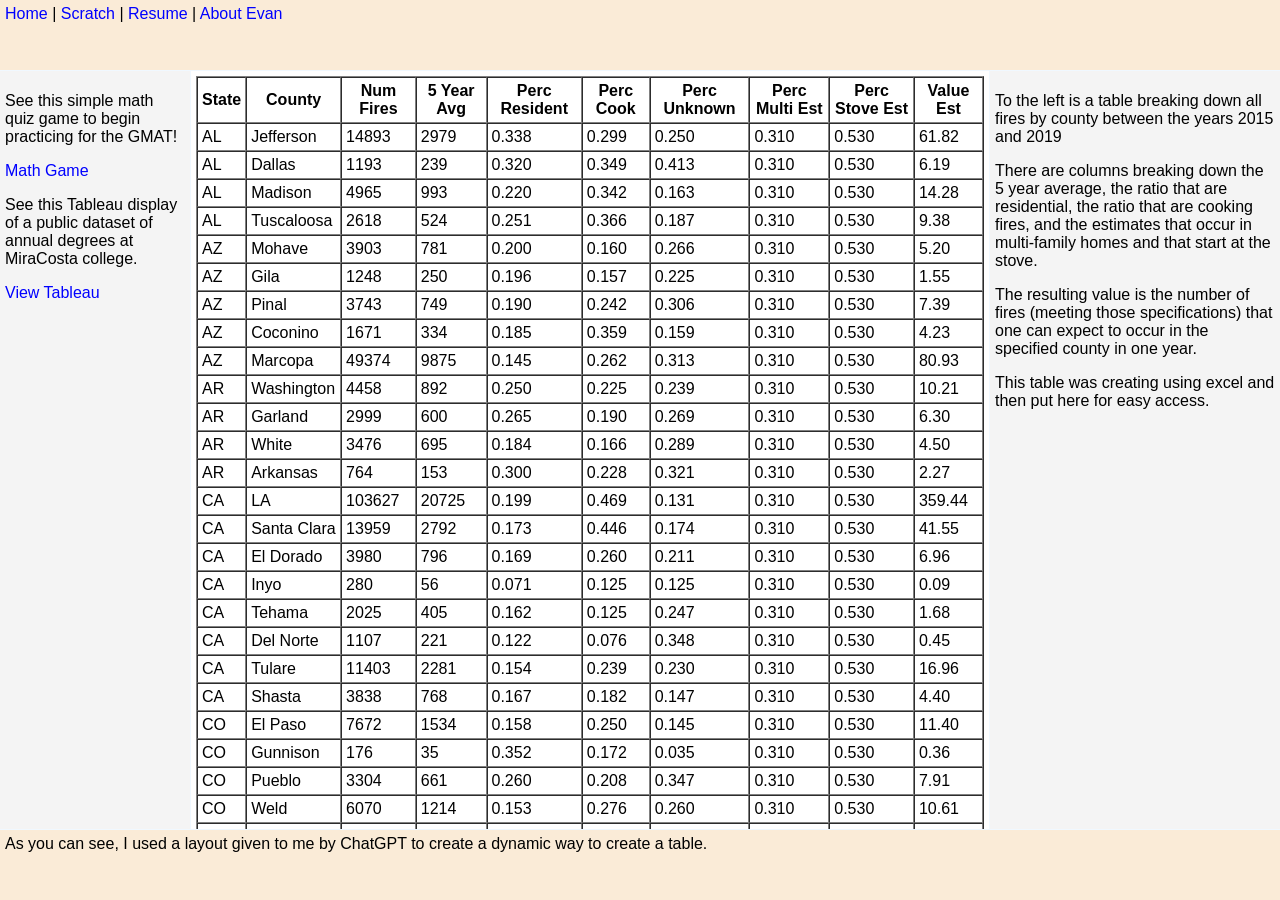
==== html/scratch2.html @ df03287b "Add files via upload" ====
<!DOCTYPE html>
<html lang="en">
<head>
    <meta charset="UTF-8">
    <meta name="viewport" content="width=device-width, initial-scale=1.0">
    <title>Scratch Page</title>
    <link rel="stylesheet" href="../styles/layout2.css">
    <link rel="stylesheet" href="../styles/mystyles.css">
</head>
<body>
    <!-- HEADER -->
    <div class="container">
  <div class="header">
            <a href="../html/main_page.html">Home</a> |
        <a href="#">Scratch</a> |
        <a href="../html/resumeproj.html" id="top">Resume</a> |
        <a href="../html/aboutme.html">About Evan</a>
  </div>
  <!-- LEFTMENU -->
  <div class="content">
    <div class="leftmenu">        
        <p>See this simple math quiz game to begin practicing for the GMAT!</p>
        <a href="../html/math_quiz.html" target="_blank">Math Game</a>

        <p>See this Tableau display of a public dataset of annual degrees at MiraCosta college.</p>
        <a href="https://public.tableau.com/shared/47GKQ236M?:display_count=n&:origin=viz_share_link" target="_blank">
        View Tableau
        </a>

    </div>
        <!-- MAINBODY     -->
    <div class="mainbody">
<table border="1" cellspacing="0" cellpadding="4">
  <thead>
    <tr>
      <th>State</th>
      <th>County</th>
      <th>Num Fires</th>
      <th>5 Year Avg</th>
      <th>Perc Resident</th>
      <th>Perc Cook</th>
      <th>Perc Unknown</th>
      <th>Perc Multi Est</th>
      <th>Perc Stove Est</th>
      <th>Value Est</th>
    </tr>
  </thead>
  <tbody>
    <tr><td>AL</td><td>Jefferson</td><td>14893</td><td>2979</td><td>0.338</td><td>0.299</td><td>0.250</td><td>0.310</td><td>0.530</td><td>61.82</td></tr>
    <tr><td>AL</td><td>Dallas</td><td>1193</td><td>239</td><td>0.320</td><td>0.349</td><td>0.413</td><td>0.310</td><td>0.530</td><td>6.19</td></tr>
    <tr><td>AL</td><td>Madison</td><td>4965</td><td>993</td><td>0.220</td><td>0.342</td><td>0.163</td><td>0.310</td><td>0.530</td><td>14.28</td></tr>
    <tr><td>AL</td><td>Tuscaloosa</td><td>2618</td><td>524</td><td>0.251</td><td>0.366</td><td>0.187</td><td>0.310</td><td>0.530</td><td>9.38</td></tr>
    <tr><td>AZ</td><td>Mohave</td><td>3903</td><td>781</td><td>0.200</td><td>0.160</td><td>0.266</td><td>0.310</td><td>0.530</td><td>5.20</td></tr>
    <tr><td>AZ</td><td>Gila</td><td>1248</td><td>250</td><td>0.196</td><td>0.157</td><td>0.225</td><td>0.310</td><td>0.530</td><td>1.55</td></tr>
    <tr><td>AZ</td><td>Pinal</td><td>3743</td><td>749</td><td>0.190</td><td>0.242</td><td>0.306</td><td>0.310</td><td>0.530</td><td>7.39</td></tr>
    <tr><td>AZ</td><td>Coconino</td><td>1671</td><td>334</td><td>0.185</td><td>0.359</td><td>0.159</td><td>0.310</td><td>0.530</td><td>4.23</td></tr>
    <tr><td>AZ</td><td>Marcopa</td><td>49374</td><td>9875</td><td>0.145</td><td>0.262</td><td>0.313</td><td>0.310</td><td>0.530</td><td>80.93</td></tr>
    <tr><td>AR</td><td>Washington</td><td>4458</td><td>892</td><td>0.250</td><td>0.225</td><td>0.239</td><td>0.310</td><td>0.530</td><td>10.21</td></tr>
    <tr><td>AR</td><td>Garland</td><td>2999</td><td>600</td><td>0.265</td><td>0.190</td><td>0.269</td><td>0.310</td><td>0.530</td><td>6.30</td></tr>
    <tr><td>AR</td><td>White</td><td>3476</td><td>695</td><td>0.184</td><td>0.166</td><td>0.289</td><td>0.310</td><td>0.530</td><td>4.50</td></tr>
    <tr><td>AR</td><td>Arkansas</td><td>764</td><td>153</td><td>0.300</td><td>0.228</td><td>0.321</td><td>0.310</td><td>0.530</td><td>2.27</td></tr>
    <tr><td>CA</td><td>LA</td><td>103627</td><td>20725</td><td>0.199</td><td>0.469</td><td>0.131</td><td>0.310</td><td>0.530</td><td>359.44</td></tr>
    <tr><td>CA</td><td>Santa Clara</td><td>13959</td><td>2792</td><td>0.173</td><td>0.446</td><td>0.174</td><td>0.310</td><td>0.530</td><td>41.55</td></tr>
    <tr><td>CA</td><td>El Dorado</td><td>3980</td><td>796</td><td>0.169</td><td>0.260</td><td>0.211</td><td>0.310</td><td>0.530</td><td>6.96</td></tr>
    <tr><td>CA</td><td>Inyo</td><td>280</td><td>56</td><td>0.071</td><td>0.125</td><td>0.125</td><td>0.310</td><td>0.530</td><td>0.09</td></tr>
    <tr><td>CA</td><td>Tehama</td><td>2025</td><td>405</td><td>0.162</td><td>0.125</td><td>0.247</td><td>0.310</td><td>0.530</td><td>1.68</td></tr>
    <tr><td>CA</td><td>Del Norte</td><td>1107</td><td>221</td><td>0.122</td><td>0.076</td><td>0.348</td><td>0.310</td><td>0.530</td><td>0.45</td></tr>
    <tr><td>CA</td><td>Tulare</td><td>11403</td><td>2281</td><td>0.154</td><td>0.239</td><td>0.230</td><td>0.310</td><td>0.530</td><td>16.96</td></tr>
    <tr><td>CA</td><td>Shasta</td><td>3838</td><td>768</td><td>0.167</td><td>0.182</td><td>0.147</td><td>0.310</td><td>0.530</td><td>4.40</td></tr>
    <tr><td>CO</td><td>El Paso</td><td>7672</td><td>1534</td><td>0.158</td><td>0.250</td><td>0.145</td><td>0.310</td><td>0.530</td><td>11.40</td></tr>
    <tr><td>CO</td><td>Gunnison</td><td>176</td><td>35</td><td>0.352</td><td>0.172</td><td>0.035</td><td>0.310</td><td>0.530</td><td>0.36</td></tr>
    <tr><td>CO</td><td>Pueblo</td><td>3304</td><td>661</td><td>0.260</td><td>0.208</td><td>0.347</td><td>0.310</td><td>0.530</td><td>7.91</td></tr>
    <tr><td>CO</td><td>Weld</td><td>6070</td><td>1214</td><td>0.153</td><td>0.276</td><td>0.260</td><td>0.310</td><td>0.530</td><td>10.61</td></tr>
    <tr><td>CT</td><td>Hartford</td><td>16139</td><td>3228</td><td>0.362</td><td>0.572</td><td>0.097</td><td>0.310</td><td>0.530</td><td>120.46</td></tr>
    <tr><td>CT</td><td>Litchfield</td><td>3228</td><td>646</td><td>0.311</td><td>0.364</td><td>0.090</td><td>0.310</td><td>0.530</td><td>13.09</td></tr>
    <tr><td>CT</td><td>Windham</td><td>3422</td><td>684</td><td>0.227</td><td>0.280</td><td>0.136</td><td>0.310</td><td>0.530</td><td>8.12</td></tr>
    <tr><td>CT</td><td>Middlesex</td><td>2851</td><td>570</td><td>0.294</td><td>0.464</td><td>0.121</td><td>0.310</td><td>0.530</td><td>14.33</td></tr>
    <tr><td>DE</td><td>New Castle</td><td>16145</td><td>3229</td><td>0.369</td><td>0.594</td><td>0.178</td><td>0.310</td><td>0.530</td><td>136.98</td></tr>
    <tr><td>DE</td><td>Kent</td><td>2679</td><td>536</td><td>0.414</td><td>0.603</td><td>0.144</td><td>0.310</td><td>0.530</td><td>25.14</td></tr>
    <tr><td>DE</td><td>Sussex</td><td>4779</td><td>956</td><td>0.259</td><td>0.351</td><td>0.276</td><td>0.310</td><td>0.530</td><td>18.22</td></tr>
    <tr><td>FL</td><td>Palm Beach</td><td>13073</td><td>2615</td><td>0.246</td><td>0.445</td><td>0.188</td><td>0.310</td><td>0.530</td><td>55.87</td></tr>
    <tr><td>FL</td><td>Polk_FL</td><td>11777</td><td>2355</td><td>0.256</td><td>0.323</td><td>0.265</td><td>0.310</td><td>0.530</td><td>40.48</td></tr>
    <tr><td>FL</td><td>Walton</td><td>2303</td><td>461</td><td>0.175</td><td>0.231</td><td>0.215</td><td>0.310</td><td>0.530</td><td>3.72</td></tr>
    <tr><td>FL</td><td>Duval</td><td>9377</td><td>1875</td><td>0.200</td><td>0.288</td><td>0.398</td><td>0.310</td><td>0.530</td><td>24.81</td></tr>
    <tr><td>FL</td><td>Pasco</td><td>5022</td><td>1004</td><td>0.267</td><td>0.247</td><td>0.153</td><td>0.310</td><td>0.530</td><td>12.55</td></tr>
    <tr><td>FL</td><td>Leon</td><td>5611</td><td>1122</td><td>0.251</td><td>0.395</td><td>0.166</td><td>0.310</td><td>0.530</td><td>21.31</td></tr>
    <tr><td>GA</td><td>Laurens</td><td>2347</td><td>469</td><td>0.193</td><td>0.305</td><td>0.226</td><td>0.310</td><td>0.530</td><td>5.57</td></tr>
    <tr><td>GA</td><td>Coweta</td><td>2292</td><td>458</td><td>0.210</td><td>0.355</td><td>0.167</td><td>0.310</td><td>0.530</td><td>6.55</td></tr>
    <tr><td>GA</td><td>DeKalb</td><td>8522</td><td>1704</td><td>0.326</td><td>0.394</td><td>0.214</td><td>0.310</td><td>0.530</td><td>43.67</td></tr>
    <tr><td>GA</td><td>Richmond</td><td>5765</td><td>1153</td><td>0.325</td><td>0.466</td><td>0.171</td><td>0.310</td><td>0.530</td><td>33.60</td></tr>
    <tr><td>HI</td><td>Hawaii</td><td>3742</td><td>748</td><td>0.246</td><td>0.365</td><td>0.496</td><td>0.310</td><td>0.530</td><td>16.52</td></tr>
    <tr><td>HI</td><td>Honolulu</td><td>10157</td><td>2031</td><td>0.182</td><td>0.529</td><td>0.147</td><td>0.310</td><td>0.530</td><td>36.86</td></tr>
    <tr><td>HI</td><td>Maui</td><td>2863</td><td>573</td><td>0.122</td><td>0.466</td><td>0.260</td><td>0.310</td><td>0.530</td><td>6.74</td></tr>
    <tr><td>HI</td><td>Kauai</td><td>1096</td><td>219</td><td>0.117</td><td>0.361</td><td>0.434</td><td>0.310</td><td>0.530</td><td>2.18</td></tr>
    <tr><td>ID</td><td>Bonneville</td><td>1120</td><td>224</td><td>0.146</td><td>0.268</td><td>0.178</td><td>0.310</td><td>0.530</td><td>1.70</td></tr>
    <tr><td>ID</td><td>Ada</td><td>5108</td><td>1022</td><td>0.240</td><td>0.359</td><td>0.144</td><td>0.310</td><td>0.530</td><td>16.54</td></tr>
    <tr><td>ID</td><td>Bonner</td><td>1271</td><td>254</td><td>0.201</td><td>0.062</td><td>0.145</td><td>0.310</td><td>0.530</td><td>0.60</td></tr>
    <tr><td>ID</td><td>Payette</td><td>862</td><td>172</td><td>0.197</td><td>0.250</td><td>0.096</td><td>0.310</td><td>0.530</td><td>0.51</td></tr>
    <tr><td>ID</td><td>Bonneville</td><td>1402</td><td>280</td><td>0.239</td><td>0.228</td><td>0.102</td><td>0.310</td><td>0.530</td><td>1.80</td></tr>
    <tr><td>IL</td><td>Cook</td><td>44935</td><td>8987</td><td>0.261</td><td>0.392</td><td>0.216</td><td>0.310</td><td>0.530</td><td>132.52</td></tr>
    <tr><td>IL</td><td>Will</td><td>6275</td><td>1255</td><td>0.275</td><td>0.278</td><td>0.197</td><td>0.310</td><td>0.530</td><td>18.04</td></tr>
    <tr><td>IL</td><td>Lake</td><td>6376</td><td>1275</td><td>0.270</td><td>0.251</td><td>0.210</td><td>0.310</td><td>0.530</td><td>14.78</td></tr>
    <tr><td>IL</td><td>Kane</td><td>5452</td><td>1090</td><td>0.211</td><td>0.260</td><td>0.214</td><td>0.310</td><td>0.530</td><td>11.38</td></tr>
    <tr><td>IL</td><td>McHenry</td><td>1837</td><td>367</td><td>0.235</td><td>0.342</td><td>0.143</td><td>0.310</td><td>0.530</td><td>5.17</td></tr>
  </tbody>
</table>


<!-- RIGHTMENU -->
    </div>
    <div class="rightmenu">
        <p>To the left is a table breaking down all fires by county between the years 2015 and 2019</p>
        <p>There are columns breaking down the 5 year average, the ratio that are residential, the ratio that
        are cooking fires, and the estimates that occur in multi-family homes and that start at the stove.</p>
        <p>The resulting value is the number of fires (meeting those specifications) that one can expect to occur
        in the specified county in one year.</p>
        <p>This table was creating using excel and then put here for easy access.

        </p>
    </div>
  </div>
  <!-- FOOTER -->
  <div class="footer" style="color: black;">
    As you can see, I used a layout given to me by ChatGPT to create a dynamic way to create a table.</div>
</div>

</body>
</html>
---- styles/layout2.css ----
body, html {
  margin: 0;
  padding: 0;
  height: 100%;
}

.container {
  display: flex;
  flex-direction: column;
  height: 100vh;
}

.header {
  height: 60px;
  border-bottom: 1px solid aliceblue;
  padding: 5px;
  color: ;
}

.content {
  flex: 1;
  display: flex;
  min-height: 0; /* allows inner scroll if needed */
}

.leftmenu {
  width: 180px;
  border-right: 1px solid aliceblue;
  padding: 5px;
  background: #f4f4f4;
}

.mainbody {
  flex: 1;
  padding: 5px;
  overflow-y: auto;
  background: white;
}

.rightmenu {
  width: 280px;
  border-left: 1px solid aliceblue;
  padding: 5px;
  background: #f4f4f4;
}

.footer {
  height: 60px;
  border-top: 1px solid aliceblue;
  padding: 5px;
  color: white;
}
---- styles/mystyles.css ----
/* This applies to the whole document */
 body{
 font-family: Arial, Helvetica, sans-serif;
 font-size: medium;
 color: black;
 background-color: antiquewhite;
 }
 /* This just applies to the li tags */
 li{
 font-size: medium;
 color: #111;
 font-weight: normal;
}
/* And this applies to just the a tags */
 a{
 font-size: medium;
 color: blue;
 text-decoration: none;
}

a:hover {
    text-decoration: underline;
    font-weight: bold;
    font-size: large;
}

a:visited {
    color: blueviolet;
}

 .bold{font-weight: bold;}
 .underline{text-decoration: underline;}
 .wavy{text-decoration: wavy;}
 .justify{justify-content: left;}

 .homeback{
    background-image: url('/images/picture_me.JPEG');
    background-size: cover;
    background-position: top right;
    height: 200ch;
}

.box{
    border-width: 2px;
    border-style: solid;
    border-color: #111;

}
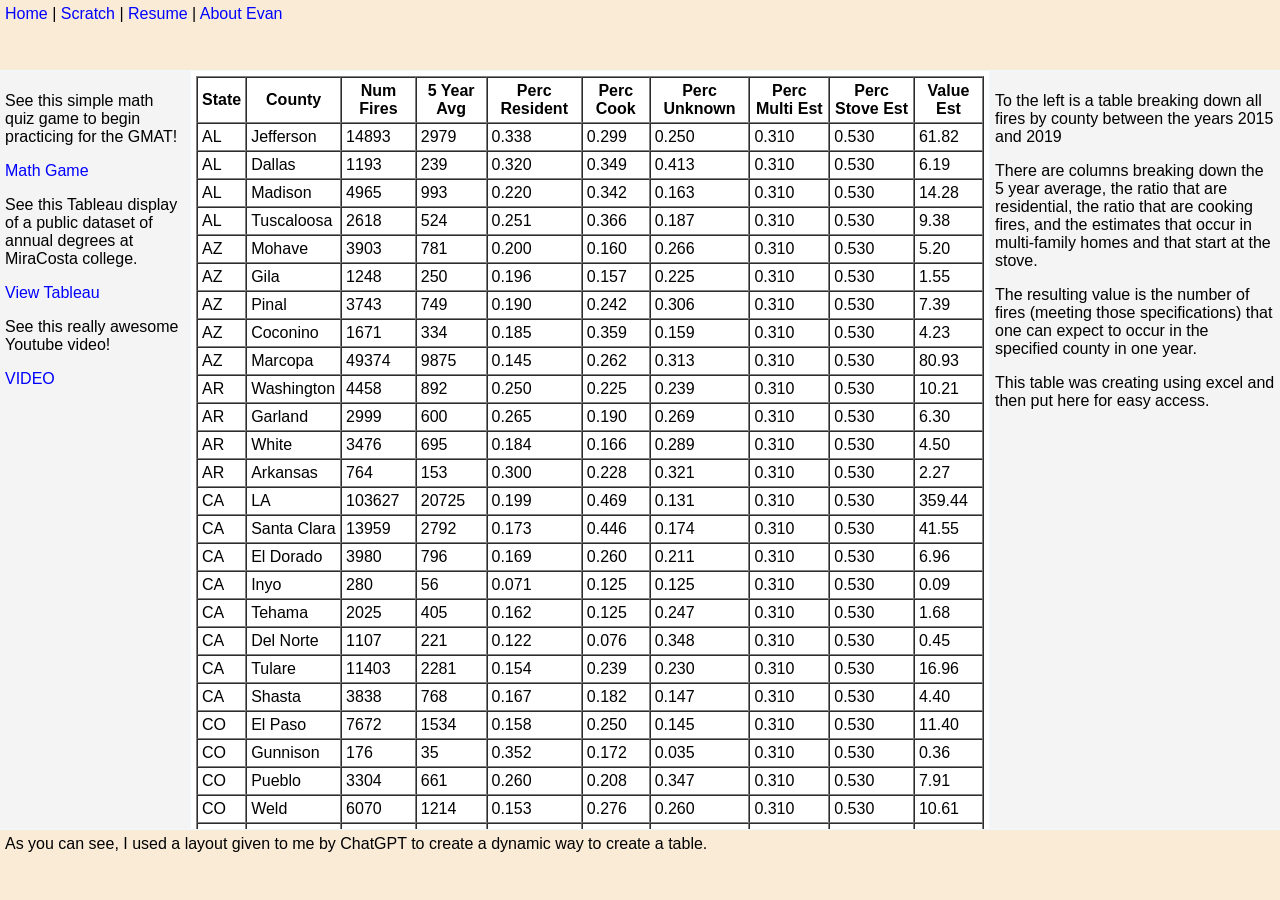
==== commit ae3b238f: "Add files via upload" ====
--- a/html/scratch2.html
+++ b/html/scratch2.html
@@ -26,6 +26,8 @@
         <a href="https://public.tableau.com/shared/47GKQ236M?:display_count=n&:origin=viz_share_link" target="_blank">
         View Tableau
         </a>
+        <p>See this really awesome Youtube video!</p>
+        <a href="https://www.youtube.com/watch?v=dQw4w9WgXcQ&list=RDdQw4w9WgXcQ&start_radio=1">VIDEO</a>
 
     </div>
         <!-- MAINBODY     -->
